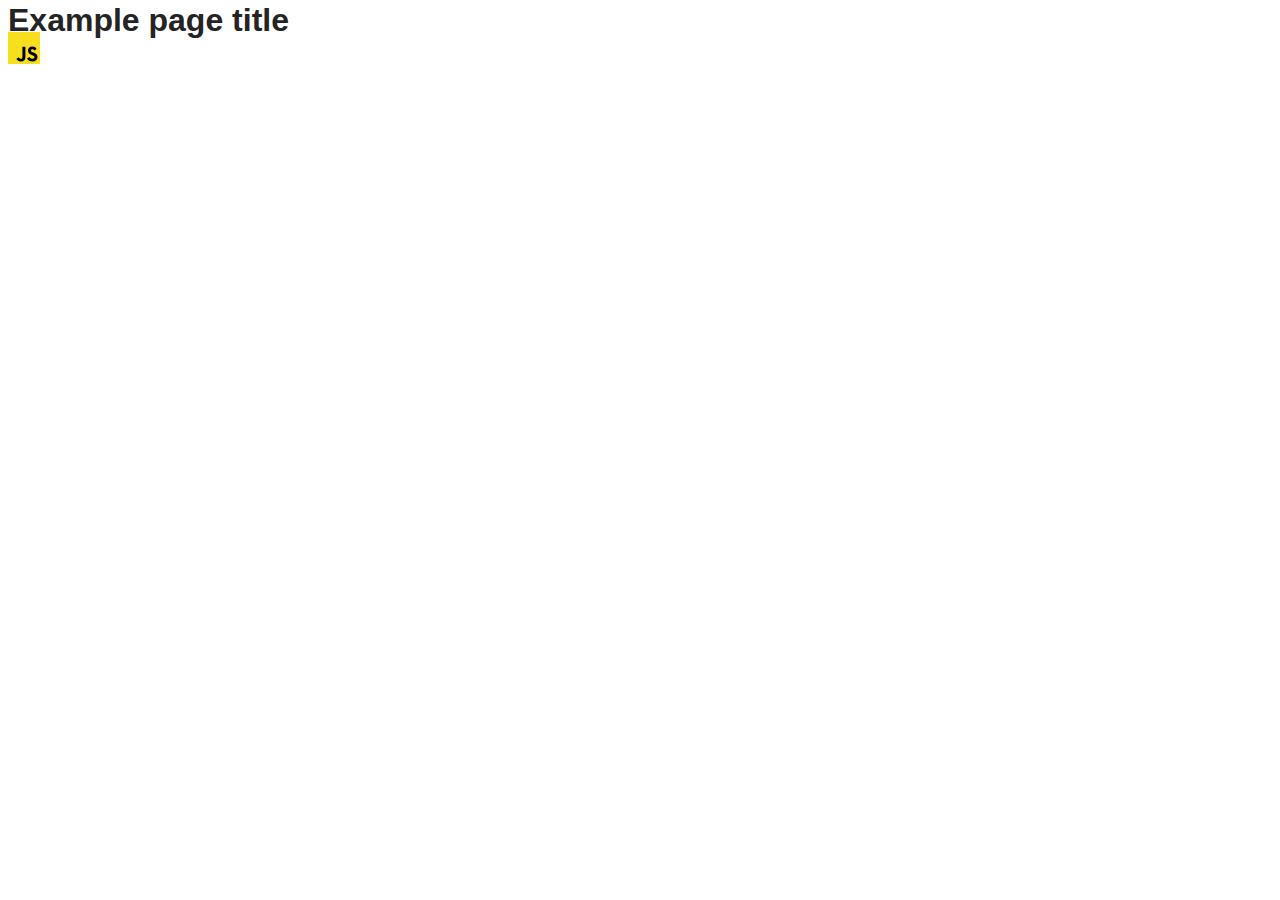
==== src/index.html @ 7b7bae5c "Initial commit" ====
<!DOCTYPE html>
<html lang="en">
  <head>
    <meta charset="UTF-8" />
    <link rel="icon" type="image/svg+xml" href="/favicon.svg" />
    <meta name="viewport" content="width=device-width, initial-scale=1.0" />
    <title>Vanilla App Template</title>
    <link rel="stylesheet" href="./css/styles.css" />
  </head>
  <body>
    <load ="partials/header.html" />

    <section>
      <h1>Example page title</h1>
      <!-- Path to images as from index.html file -->
      <img src="./img/javascript.svg" alt="" />
    </section>

    <!-- Loads the specified .html file -->
    <load ="partials/vite-promo.html" />

    <script type="module" src="./main.js"></script>
  </body>
</html>
---- src/css/styles.css ----
/**
  |============================
  | include css partials with
  | default @import url()
  |============================
*/
@import url('./reset.css');
@import url('./vite-promo.css');
@import url('./header.css');

:root {
  font-family: Inter, Avenir, Helvetica, Arial, sans-serif;
  font-size: 16px;
  line-height: 24px;
  font-weight: 400;

  color: #242424;
  background-color: rgba(255, 255, 255, 0.87);

  font-synthesis: none;
  text-rendering: optimizeLegibility;
  -webkit-font-smoothing: antialiased;
  -moz-osx-font-smoothing: grayscale;
  -webkit-text-size-adjust: 100%;
}
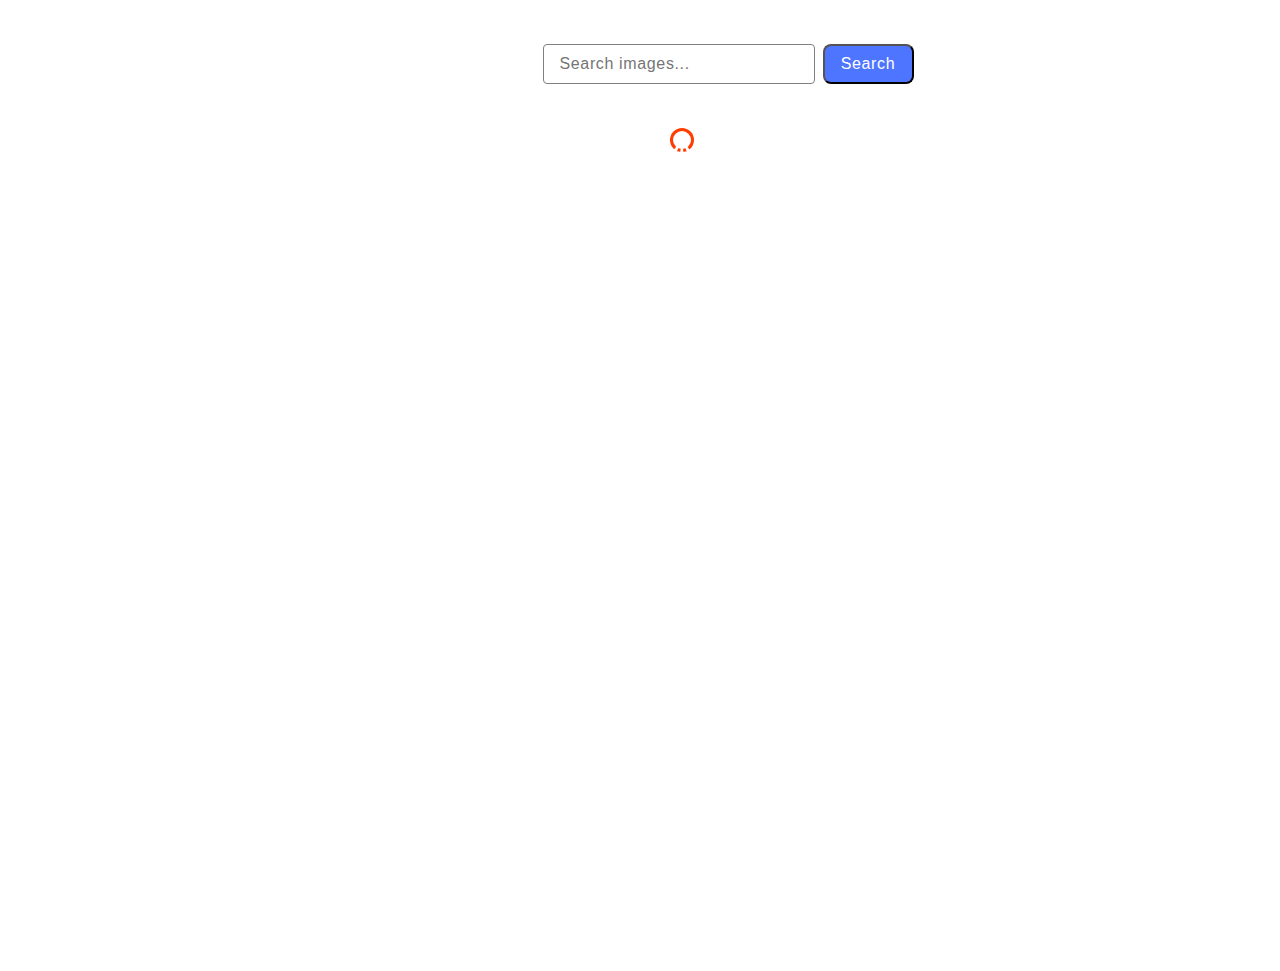
==== commit 21c5722f: "add initial files" ====
--- a/src/index.html
+++ b/src/index.html
@@ -2,23 +2,39 @@
 <html lang="en">
   <head>
     <meta charset="UTF-8" />
-    <link rel="icon" type="image/svg+xml" href="/favicon.svg" />
     <meta name="viewport" content="width=device-width, initial-scale=1.0" />
-    <title>Vanilla App Template</title>
+    <title>Homework 11</title>
+    <link
+      rel="stylesheet"
+      href="https://cdnjs.cloudflare.com/ajax/libs/modern-normalize/2.0.0/modern-normalize.min.css"
+      integrity="sha512-4xo8blKMVCiXpTaLzQSLSw3KFOVPWhm/TRtuPVc4WG6kUgjH6J03IBuG7JZPkcWMxJ5huwaBpOpnwYElP/m6wg=="
+      crossorigin="anonymous"
+      referrerpolicy="no-referrer"
+    />
     <link rel="stylesheet" href="./css/styles.css" />
+    <link rel="preconnect" href="https://fonts.googleapis.com" />
+    <link rel="preconnect" href="https://fonts.gstatic.com" crossorigin />
+    <link
+      href="https://fonts.googleapis.com/css2?family=Montserrat:ital,wght@0,100..900;1,100..900&display=swap"
+      rel="stylesheet"
+    />
   </head>
   <body>
-    <load ="partials/header.html" />
-
+    <header class="header">
+      <form class="form">
+        <input
+          class="input"
+          type="text"
+          name="text"
+          placeholder="Search images..."
+        />
+        <button class="btn" type="submit">Search</button>
+      </form>
+    </header>
+    <span class="loader"></span>
     <section>
-      <h1>Example page title</h1>
-      <!-- Path to images as from index.html file -->
-      <img src="./img/javascript.svg" alt="" />
+      <ul class="gallery"></ul>
     </section>
-
-    <!-- Loads the specified .html file -->
-    <load ="partials/vite-promo.html" />
-
     <script type="module" src="./main.js"></script>
   </body>
 </html>
--- a/src/css/styles.css
+++ b/src/css/styles.css
@@ -6,7 +6,7 @@
 */
 @import url('./reset.css');
 @import url('./vite-promo.css');
-@import url('./header.css');
+@import url('./common.css');
 
 :root {
   font-family: Inter, Avenir, Helvetica, Arial, sans-serif;
